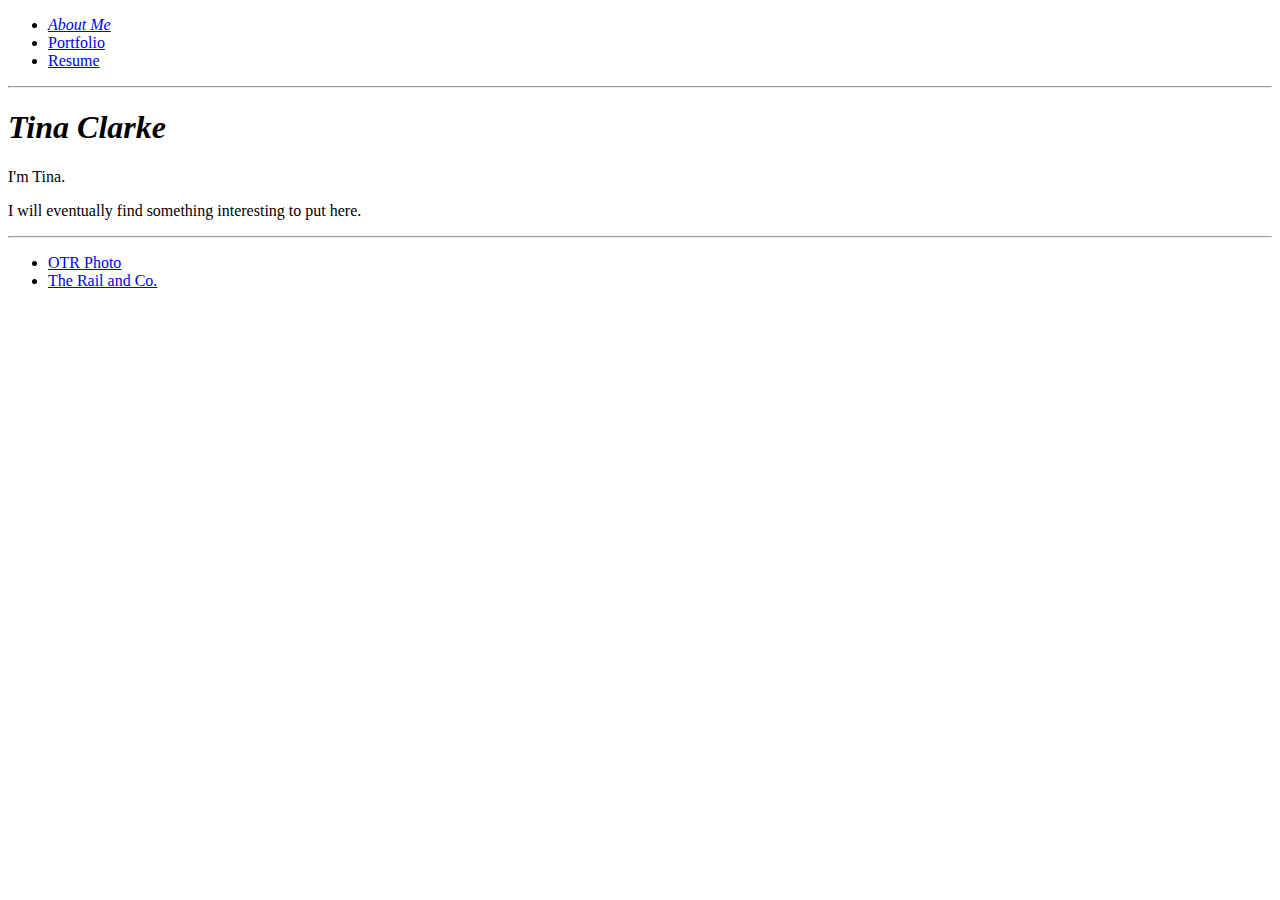
==== index.html @ a63a5665 "Initial commit" ====
<!DOCTYPE html>
<head>
<title>About Tina Clarke</title>
<link rel="stylesheet" type="text/html" href="css/style.css"
</head>

<body>
  <nav>
      <ul>
          <li><em><a href="index.html">About Me</a></em></li>
          <li><a href="portfolio.html">Portfolio</a></li>
          <li><a href="resume.html">Resume</a></li>
      </ul>
  </nav>
<hr>
  <h1><em>Tina Clarke</em></h1>
  <p>I'm Tina.</p>
  <p> I will eventually find something interesting to put here.
  </p>
  <hr>
  <footer>
    <ul>
          <li><a href="http://www.ontheraildesign.com">OTR Photo</a></li>
          <li><a href="http://railandco.com">The Rail and Co.</a></li>
      </ul>
  </footer>
</body>


<!--unique title, two pages, 1 h1 tag, image tags with src and alt attribute, 5 elemts and 5 css properties, 6 different html tags-->
---- css/style.css ----
body {
  background: white;
  font-family: futura;
}
img {
  width: 50px;
  /*border: 1px solid black;*/
}
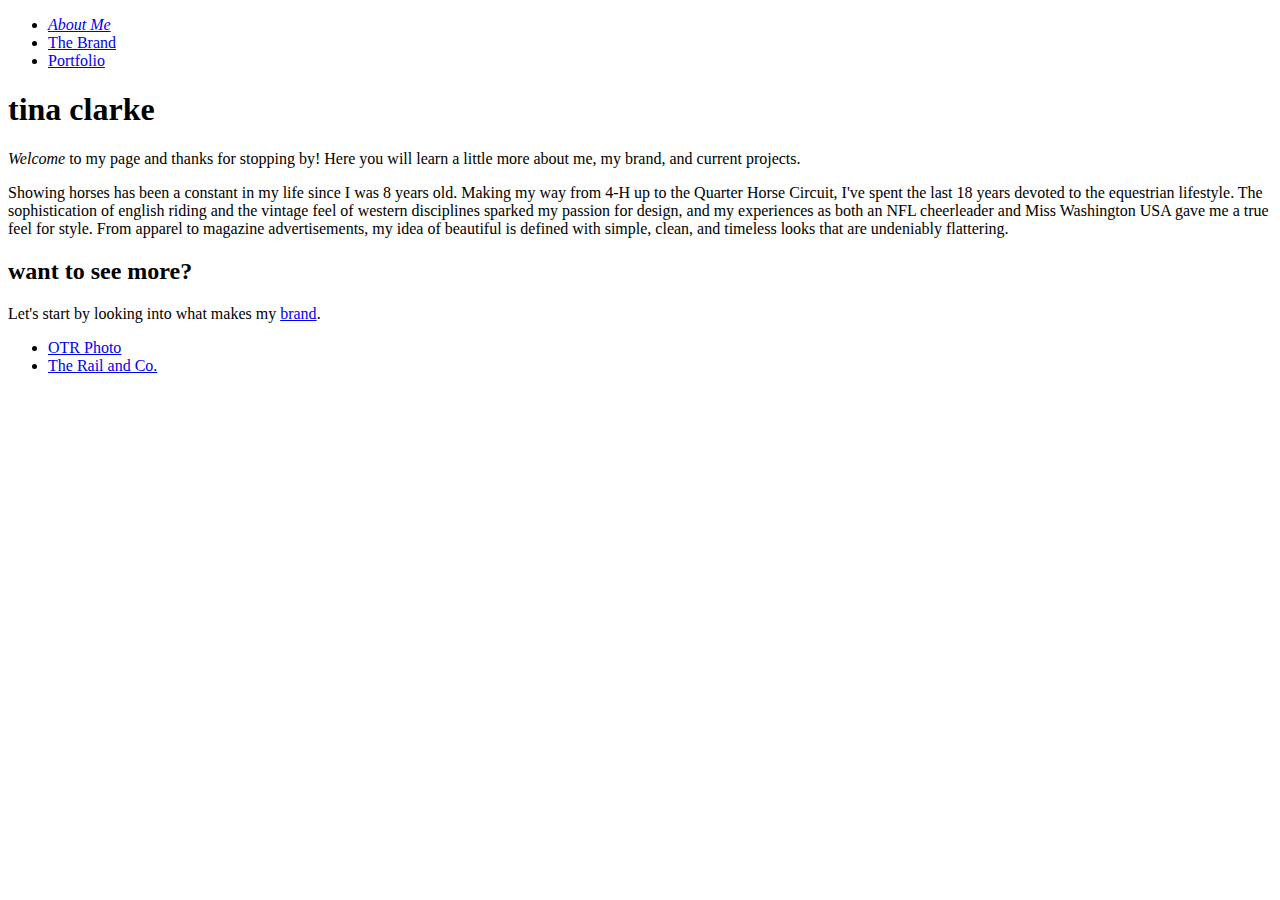
==== commit 838f8ab8: "second commit" ====
--- a/index.html
+++ b/index.html
@@ -1,6 +1,6 @@
 <!DOCTYPE html>
 <head>
-<title>About Tina Clarke</title>
+<title>About TINA CLARKE</title>
 <link rel="stylesheet" type="text/html" href="css/style.css"
 </head>
 
@@ -8,16 +8,20 @@
   <nav>
       <ul>
           <li><em><a href="index.html">About Me</a></em></li>
+          <li><a href="thebrand.html">The Brand</a></li>
           <li><a href="portfolio.html">Portfolio</a></li>
-          <li><a href="resume.html">Resume</a></li>
+
       </ul>
   </nav>
-<hr>
-  <h1><em>Tina Clarke</em></h1>
-  <p>I'm Tina.</p>
-  <p> I will eventually find something interesting to put here.
+  <h1>tina clarke</h1>
+  <p><em>Welcome</em> to my page and thanks for stopping by! Here you will learn a little more about me, my brand, and current projects.</p>
+
+<p>Showing horses has been a constant in my life since I was 8 years old. Making my way from 4-H up to the Quarter Horse Circuit, I've spent the last 18 years devoted to the equestrian lifestyle. The sophistication of english riding and the vintage feel of western disciplines sparked my passion for design, and my experiences as both an NFL cheerleader and Miss Washington USA gave me a true feel for style. From apparel to magazine advertisements, my idea of beautiful is defined with simple, clean, and timeless looks that are undeniably flattering.
+
   </p>
-  <hr>
+  <h2>want to see more?</h2>
+  <p>Let's start by looking into what makes my <a href="thebrand.html">brand</a>.
+  </p>
   <footer>
     <ul>
           <li><a href="http://www.ontheraildesign.com">OTR Photo</a></li>
--- a/css/style.css
+++ b/css/style.css
@@ -1,8 +1,50 @@
 body {
-  background: white;
-  font-family: futura;
+  background-color: white;
+  text-align: center;
 }
-img {
-  width: 50px;
-  /*border: 1px solid black;*/
+h1 {
+  background-color: #acd0b4;
+  padding:20px;
+  color: white;
+  font-family: Arial;
+  letter-spacing: .2em;
 }
+h2 {
+  color: black;
+  font-family: Arial;
+  font-style: italic;
+}
+h3{
+  color: black;
+  font-family: Arial;
+}
+li {
+  list-style-type: circle;
+}
+nav {
+  font-weight: bold;
+  font-family: Arial;
+  margin-bottom: 10px;
+  width: 100%;
+  display: inline;
+  text-align: center;
+}
+a:link {
+    color: #acd0b4;
+}
+
+a:visited {
+    color: #acd0b4;
+}
+
+a:hover {
+    color: #317873;
+}
+
+a:active {
+    color: #acd0b4;
+}
+img.pic {
+    width: 5%;
+}
+
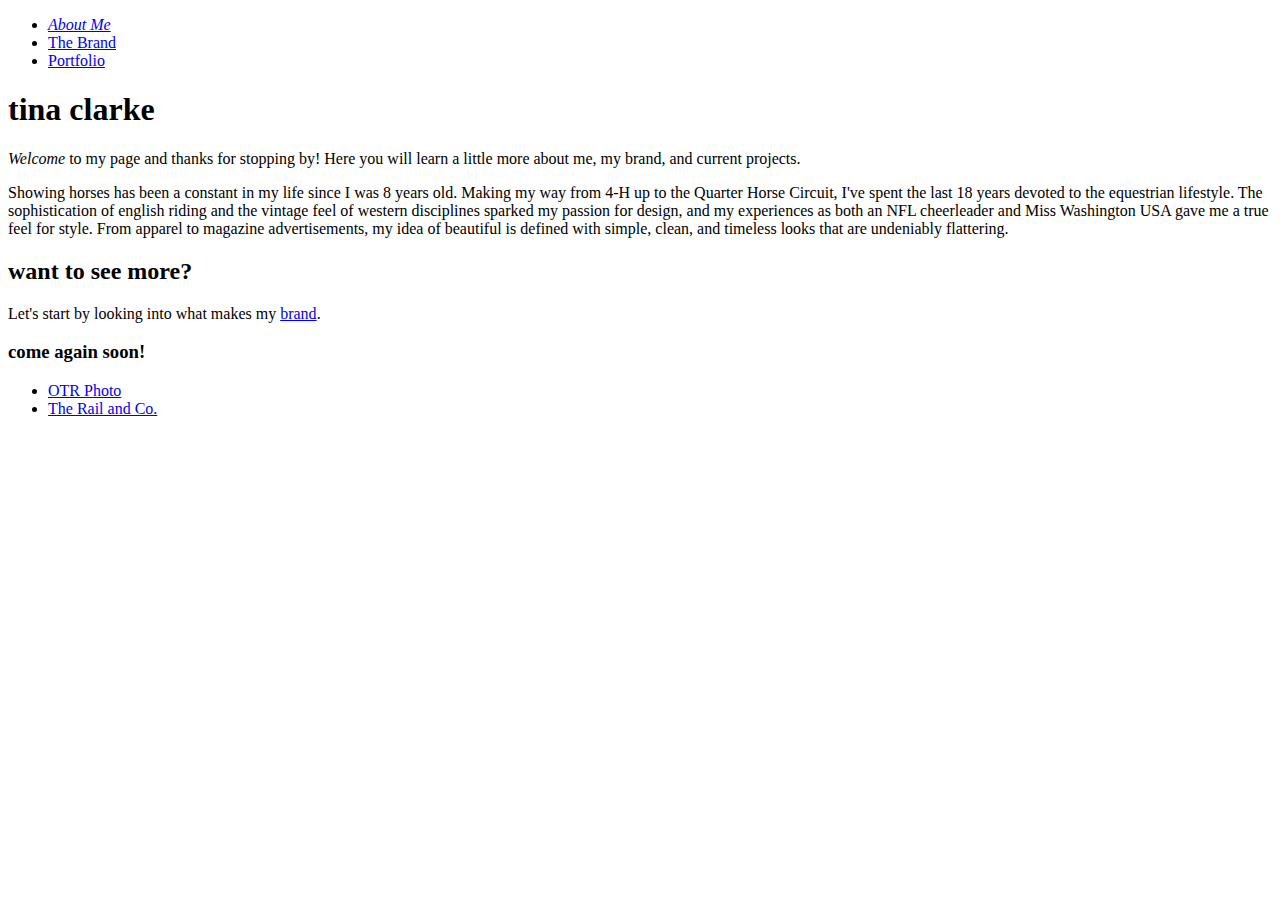
==== commit e009b44a: "third commit" ====
--- a/index.html
+++ b/index.html
@@ -13,7 +13,9 @@
 
       </ul>
   </nav>
-  <h1>tina clarke</h1>
+   <div class="homehead">
+   <h1>tina clarke</h1>
+  </div>
   <p><em>Welcome</em> to my page and thanks for stopping by! Here you will learn a little more about me, my brand, and current projects.</p>
 
 <p>Showing horses has been a constant in my life since I was 8 years old. Making my way from 4-H up to the Quarter Horse Circuit, I've spent the last 18 years devoted to the equestrian lifestyle. The sophistication of english riding and the vintage feel of western disciplines sparked my passion for design, and my experiences as both an NFL cheerleader and Miss Washington USA gave me a true feel for style. From apparel to magazine advertisements, my idea of beautiful is defined with simple, clean, and timeless looks that are undeniably flattering.
@@ -22,6 +24,7 @@
   <h2>want to see more?</h2>
   <p>Let's start by looking into what makes my <a href="thebrand.html">brand</a>.
   </p>
+   <h3>come again soon!</h3>
   <footer>
     <ul>
           <li><a href="http://www.ontheraildesign.com">OTR Photo</a></li>
@@ -31,4 +34,16 @@
 </body>
 
 
-<!--unique title, two pages, 1 h1 tag, image tags with src and alt attribute, 5 elemts and 5 css properties, 6 different html tags-->
+<!--Technical Requirements
+
+Link both pages together using a tag ++
+Use a unique title and a single unique h1 tag ++
+Show images using img tags including unique alt attributes****
+Use an external CSS stylesheet to style your pages ++
+Select at least 5 elements on the page and apply at least 5 different css properties (font-size, color, font-family, background, text-decoration) to these elements****
+Use at least 6 different HTML tags (h1, h2, h3, h4, h5, h6, p, ul, ol, a, img) on your pages ++
+Follow naming conventions, maintain consistency across your .html and .css files ++
+Indent nested elements to increase your code's readability ++
+Bonus
+
+Experiment by adding additional HTML tags and CSS properties we did not cover in class - explore!-->
--- a/css/style.css
+++ b/css/style.css
@@ -1,6 +1,9 @@
 body {
   background-color: white;
   text-align: center;
+}
+p {
+  padding: 0px 40px;
 }
 h1 {
   background-color: #acd0b4;
@@ -8,6 +11,7 @@
   color: white;
   font-family: Arial;
   letter-spacing: .2em;
+  text-align: center;
 }
 h2 {
   color: black;
@@ -15,11 +19,30 @@
   font-style: italic;
 }
 h3{
+  color: white;
+  background: #d7828c;
+  font-family: Arial;
+  font-style: none;
+  letter-spacing: .1em;
+}
+h4 {
   color: black;
   font-family: Arial;
+  font-style: bold;
+  letter-spacing: .1em;
+  padding: 10px;
+
 }
 li {
-  list-style-type: circle;
+  color: black;
+  display: inline;
+  font-family: Arial;
+  list-style-type: none;
+  padding: 10px;
+}
+ul {
+  text-align: center;
+  padding: 0px;
 }
 nav {
   font-weight: bold;
@@ -30,11 +53,11 @@
   text-align: center;
 }
 a:link {
-    color: #acd0b4;
+    color: #d7828c;
 }
 
 a:visited {
-    color: #acd0b4;
+    color: #d7828c;
 }
 
 a:hover {
@@ -47,4 +70,17 @@
 img.pic {
     width: 5%;
 }
-
+.homehead h1{
+  font-size: 50px;
+}
+.footerlogo img {
+  height: 20px;
+}
+.portfoliomain {
+  float: center;
+  height: 30%px;
+}
+.midheader h3
+{
+  background: #acd0b4;
+}
